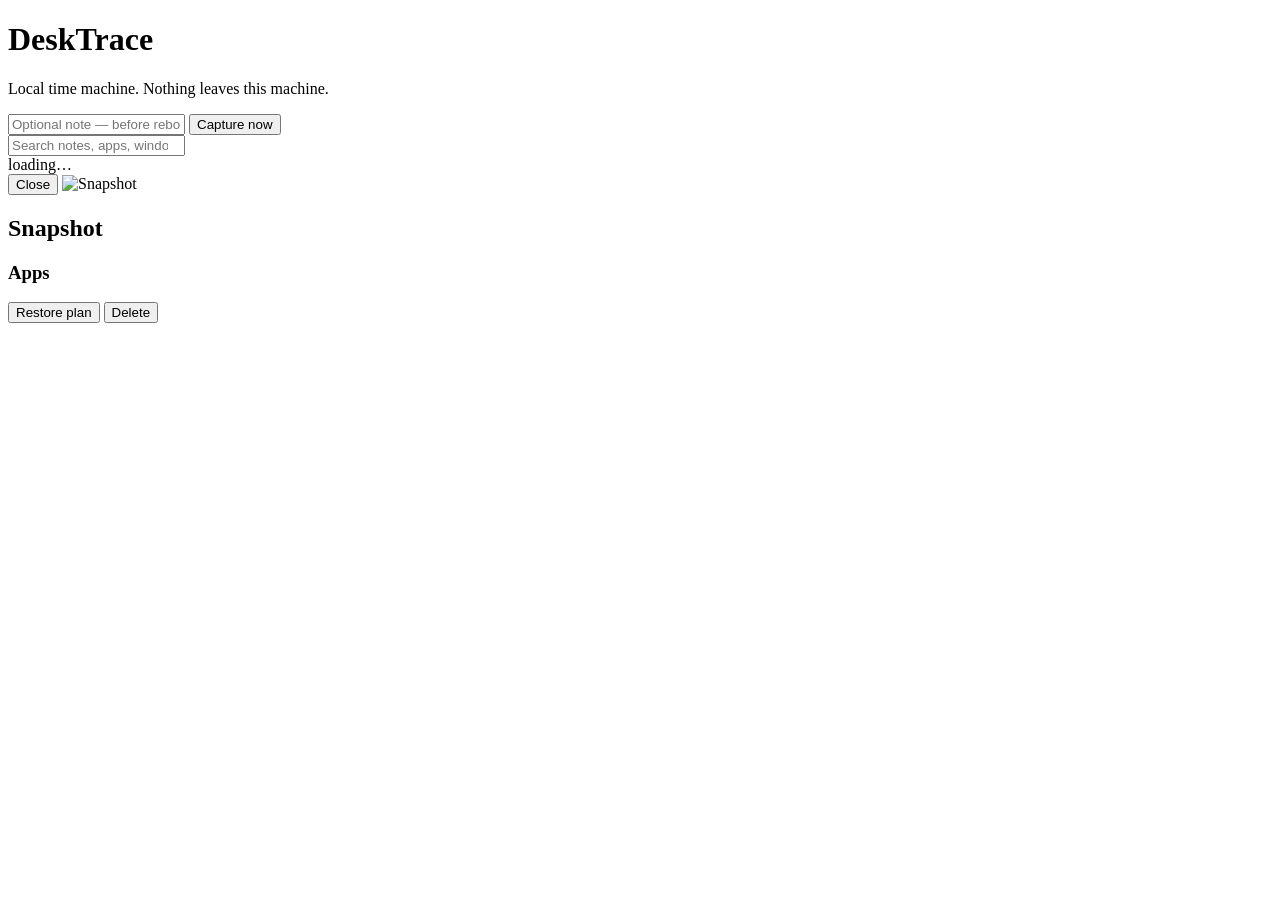
==== static/index.html @ 07d1035e "Add FastAPI routes and timeline UI" ====
<!DOCTYPE html>
<html lang="en">
<head>
  <meta charset="UTF-8" />
  <meta name="viewport" content="width=device-width, initial-scale=1" />
  <title>DeskTrace</title>
  <link rel="stylesheet" href="/styles.css" />
</head>
<body>
  <header class="top">
    <div class="brand">
      <span class="mark"></span>
      <div>
        <h1>DeskTrace</h1>
        <p class="sub">Local time machine. Nothing leaves this machine.</p>
      </div>
    </div>
    <div class="actions">
      <input id="note" type="text" maxlength="200" placeholder="Optional note — before reboot, after meeting…" />
      <button id="capture" type="button">Capture now</button>
    </div>
  </header>
  <section class="toolbar">
    <input id="search" type="search" placeholder="Search notes, apps, window titles" />
    <div id="stats" class="stats">loading…</div>
  </section>
  <main id="timeline" class="timeline"></main>
  <aside id="detail" class="detail hidden">
    <button class="close" id="close" type="button">Close</button>
    <img id="shot" alt="Snapshot" />
    <div class="meta">
      <h2 id="detail-title">Snapshot</h2>
      <p id="detail-time"></p>
      <p id="detail-note"></p>
      <p id="detail-focus"></p>
      <h3>Apps</h3>
      <ul id="app-list"></ul>
      <div class="detail-actions">
        <button id="plan" type="button">Restore plan</button>
        <button id="del" class="danger" type="button">Delete</button>
      </div>
      <pre id="plan-out" class="plan"></pre>
    </div>
  </aside>
  <script src="/app.js"></script>
</body>
</html>
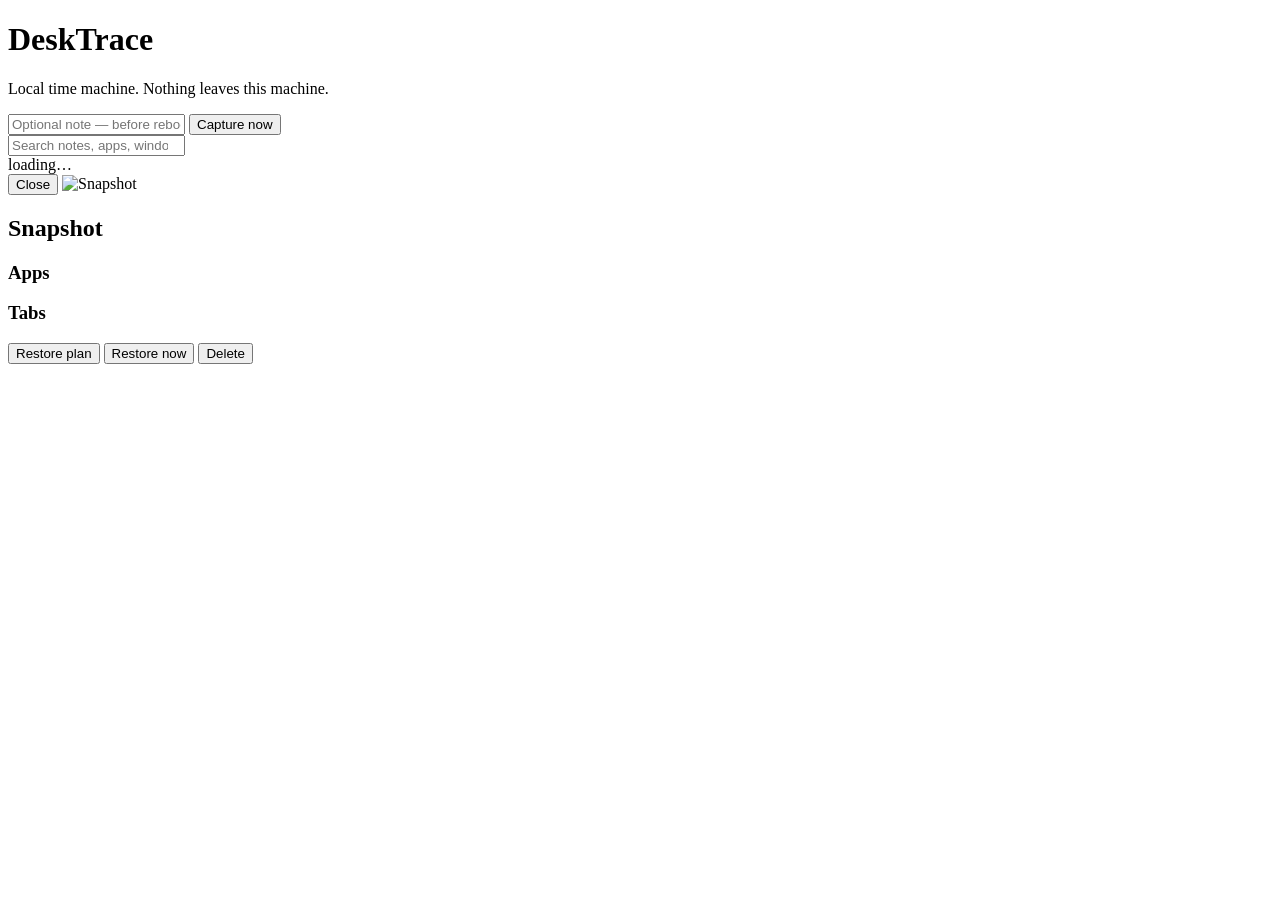
==== commit 9b36a25f: "Wire restore commands and restore UI" ====
--- a/static/index.html
+++ b/static/index.html
@@ -35,8 +35,11 @@
       <p id="detail-focus"></p>
       <h3>Apps</h3>
       <ul id="app-list"></ul>
+      <h3>Tabs</h3>
+      <ul id="tab-list"></ul>
       <div class="detail-actions">
         <button id="plan" type="button">Restore plan</button>
+        <button id="restore" type="button">Restore now</button>
         <button id="del" class="danger" type="button">Delete</button>
       </div>
       <pre id="plan-out" class="plan"></pre>
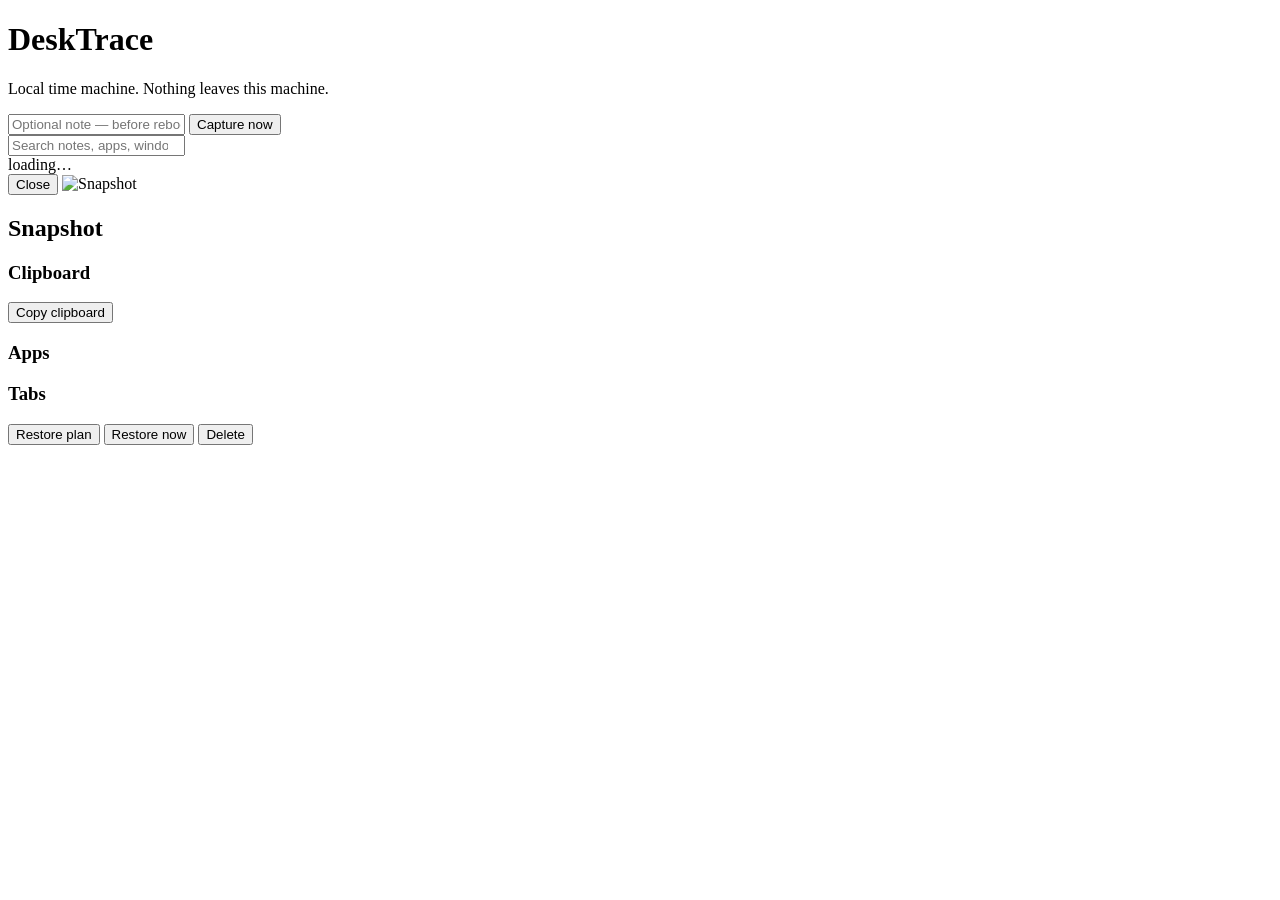
==== commit c3c7c0cb: "Fix clippy drop Python" ====
--- a/static/index.html
+++ b/static/index.html
@@ -20,6 +20,7 @@
       <button id="capture" type="button">Capture now</button>
     </div>
   </header>
+  <p id="error-banner" class="banner" hidden></p>
   <section class="toolbar">
     <input id="search" type="search" placeholder="Search notes, apps, window titles" />
     <div id="stats" class="stats">loading…</div>
@@ -33,6 +34,10 @@
       <p id="detail-time"></p>
       <p id="detail-note"></p>
       <p id="detail-focus"></p>
+      <p id="detail-error" class="err" hidden></p>
+      <h3>Clipboard</h3>
+      <pre id="clip-preview" class="plan"></pre>
+      <button id="copy-clip" type="button">Copy clipboard</button>
       <h3>Apps</h3>
       <ul id="app-list"></ul>
       <h3>Tabs</h3>
